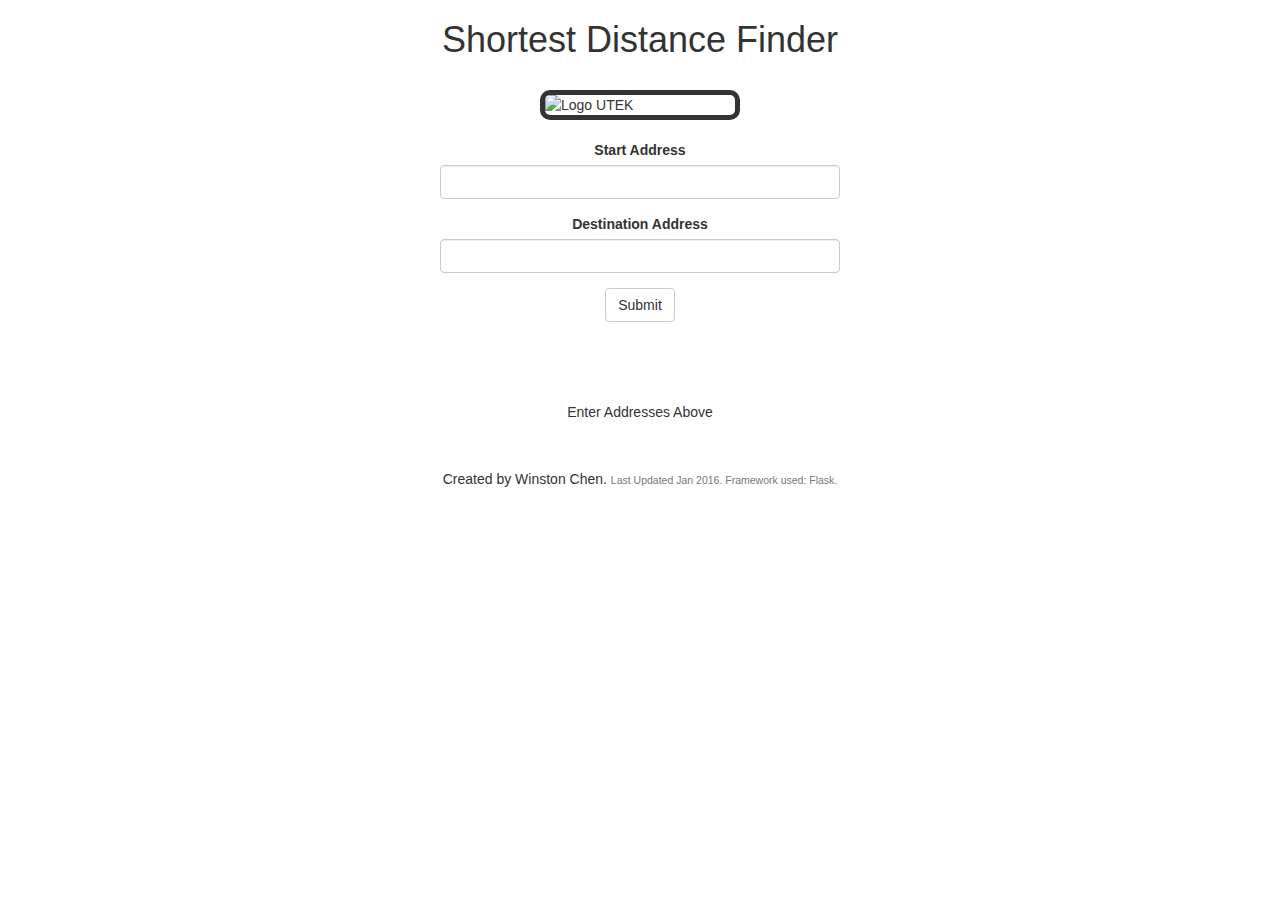
==== index.html @ bbf7284c "initial commit" ====
<!DOCTYPE html>
<html>
<head>

<meta name="viewport" content="width=device-width, initial-scale=1">
		<link href="style.css" rel="stylesheet">
		<link href="bootstrap.min.css" rel="stylesheet">
		<link href='http://fonts.googleapis.com/css?family=Michroma|Monda|Exo|Montserrat|Fjalla+One|Quantico' rel='stylesheet' type='text/css'>

<title>Shortest Distance Finder</title>


</head>

<div class="title" id="maintitle">
<h1>Shortest Distance Finder</h1>
</div>

<img src="C:\Users\Wenxin\Documents\School\University\Utek\FrontEnd\flaskr\logo_utek.png" alt="Logo UTEK" id="uteklogo"\>

<!-- <body>
  Start Address:<br>
  <input type="text" id="a1"><br>
  End Address:<br>
  <input type="text" id="a2"><br>
   <br>
  <button type="button" onclick="submit()" class="btn btn-default">Submit</button>
</body> -->

<div class="form-group">
  <label for="Start" id="startlbl">Start Address</label>
  <input type="text" class="form-control" id="a1">
</div>
<div class="form-group">
  <label for="End" id="endlbl">Destination Address</label>
  <input type="text" class="form-control" id="a2">
</div>

<button type="button" onclick="submit()" class="btn btn-default" id="btn">Submit</button>

<p><img id = "loading"></p>
<p id="res">Enter Addresses Above</p>


<h5 align="center">Created by Winston Chen. <small>Last Updated Jan 2016. Framework used: Flask. 	</small></h5>

<script type="text/javascript">
function submit()
{

document.getElementById("loading").src = "C:\\Users\\Wenxin\\Documents\\School\\University\\Utek\\FrontEnd\\flaskr\\loader2.gif";

document.getElementById("res").innerHTML = "Please Wait";

<!-- alert("hi"); -->
var url = 'http://' + window.location.host + '/add?a1=' + input('a1') + '&a2=' + input('a2')
httpGetAsync(url, function (response){

	var sd = JSON.parse(response)['shortestdistance']
	var start = JSON.parse(response)['start']
	var end = JSON.parse(response)['end']
	if(sd == "Start Address Could Not Be Found"){
	alert("The Start Address Could Not Be Found");
	}
	else if(sd == "End Address Could Not Be Found"){
	alert("The Destination Address Could Not Be Found");
	}
	else{
	document.getElementById("res").innerHTML =("The shortest distance between " + start + " and " + end + " is " + Math.round(sd*100)/100 + " km");
	}
});

}

function input(id)
{
	return document.getElementById(id).value
}

function httpGetAsync(theUrl, callback)
{
	var xmlHttp = new XMLHttpRequest();
	xmlHttp.onreadystatechange = function() {
		if (xmlHttp.readyState == 4 && xmlHttp.status == 200)
			callback(xmlHttp.responseText);
	
	
	
	}

xmlHttp.open("GET", theUrl, true);
xmlHttp.send(null);

}



</script>
		<script src="bootstrap.min.js"></script>
		<script src="jquery-1.11.1.min.js"></script>
</html>
</style>
---- style.css ----
#a1{

width:400px;
margin-left:auto;
margin-right:auto;

}

#a2{

width:400px;
margin-left:auto;
margin-right:auto;

}

#startlbl{

 display: block;
 text-align: center;
}

#endlbl{

 display: block;
text-align: center;

}

#maintitle{

/* font-family:'Exo', sans-serif; */
text-align:center;

}

#uteklogo{
	
	display:block;
	margin-right:auto;
	margin-left:auto;
	border: 5px solid;
    border-radius: 10px;
	width:200px;
	margin-top:30px;
	margin-bottom:20px;
	padding:0px;

}

#btn{
	display:block;
	margin-right:auto;
	margin-left:auto;
}

#res{
	text-align:center;
	margin-top:80px;
	margin-bottom:50px;
}

#loading{
	display:block;
	margin-right:auto;
	margin-left:auto;
}
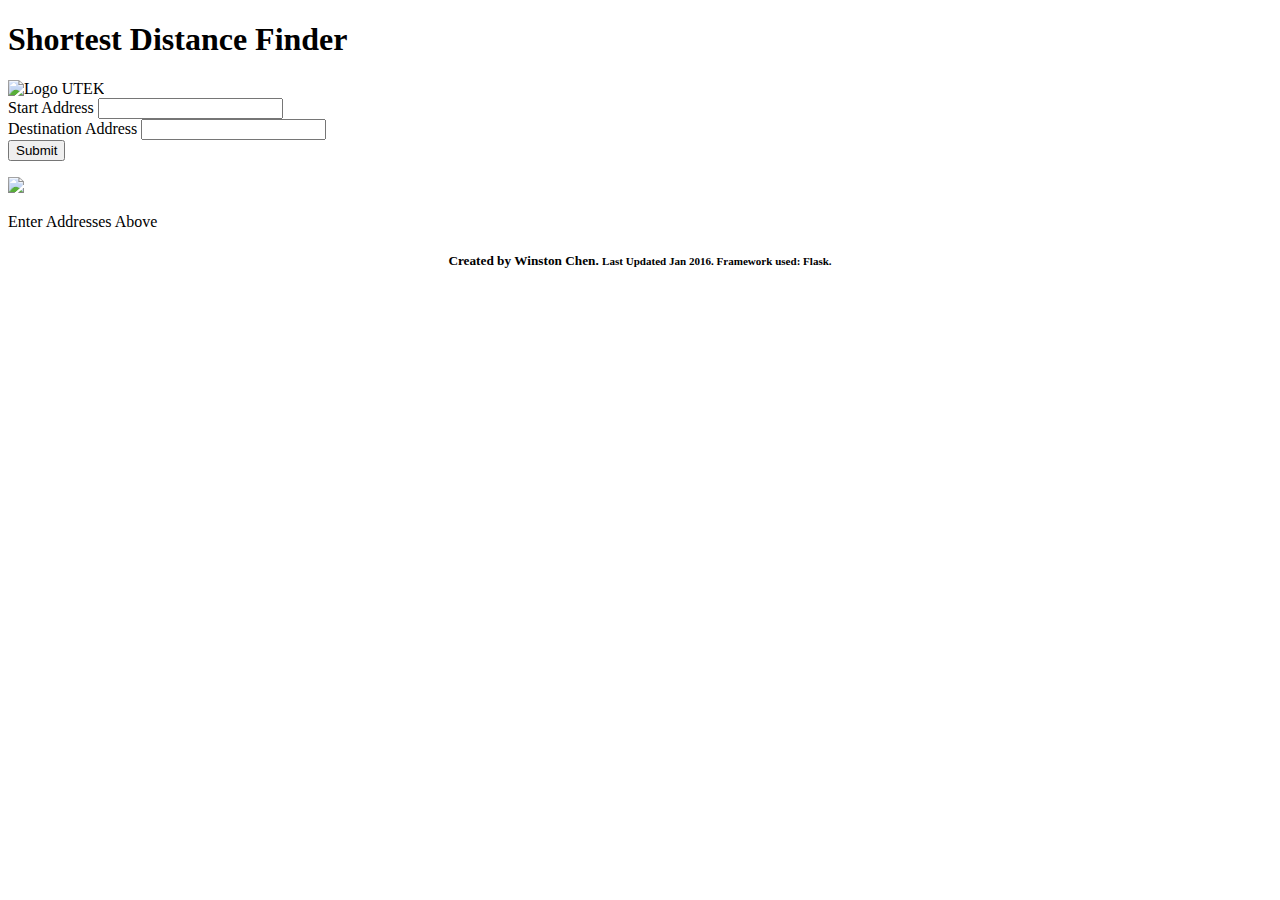
==== commit 570586c6: "updated index.html" ====
--- a/index.html
+++ b/index.html
@@ -2,13 +2,13 @@
 <html>
 <head>
 
-<meta name="viewport" content="width=device-width, initial-scale=1">
-		<link href="style.css" rel="stylesheet">
-		<link href="bootstrap.min.css" rel="stylesheet">
-		<link href='http://fonts.googleapis.com/css?family=Michroma|Monda|Exo|Montserrat|Fjalla+One|Quantico' rel='stylesheet' type='text/css'>
+<!-- <meta name="viewport" content="width=device-width, initial-scale=1">
+ -->	
+		<link href="https://maxcdn.bootstrapcdn.com/bootstrap/3.3.6/css/bootstrap.min.css" rel="stylesheet"  integrity="sha384-1q8mTJOASx8j1Au+a5WDVnPi2lkFfwwEAa8hDDdjZlpLegxhjVME1fgjWPGmkzs7" crossorigin="anonymous">
+		<link href="https://cdn.rawgit.com/WxnChen11/WebApp/master/style.css" rel="stylesheet" type="text/css">
+		<link href='http://fonts.googleapis.com/css?family=Michroma|Monda|Exo|Montserrat|Fjalla+One|Quantico' rel='stylesheet'>
 
 <title>Shortest Distance Finder</title>
-
 
 </head>
 
@@ -16,7 +16,7 @@
 <h1>Shortest Distance Finder</h1>
 </div>
 
-<img src="C:\Users\Wenxin\Documents\School\University\Utek\FrontEnd\flaskr\logo_utek.png" alt="Logo UTEK" id="uteklogo"\>
+<img src="https://raw.githubusercontent.com/WxnChen11/WebApp/webhost/logo_utek.png" alt="Logo UTEK" id="uteklogo"\>
 
 <!-- <body>
   Start Address:<br>
@@ -38,7 +38,7 @@
 
 <button type="button" onclick="submit()" class="btn btn-default" id="btn">Submit</button>
 
-<p><img id = "loading"></p>
+<p><img id = "loading" src="https://raw.githubusercontent.com/WxnChen11/WebApp/webhost/static/placeholder.png"></p>
 <p id="res">Enter Addresses Above</p>
 
 
@@ -48,7 +48,7 @@
 function submit()
 {
 
-document.getElementById("loading").src = "C:\\Users\\Wenxin\\Documents\\School\\University\\Utek\\FrontEnd\\flaskr\\loader2.gif";
+document.getElementById("loading").src = "https://raw.githubusercontent.com/WxnChen11/WebApp/webhost/loader2.gif";
 
 document.getElementById("res").innerHTML = "Please Wait";
 
@@ -61,13 +61,18 @@
 	var end = JSON.parse(response)['end']
 	if(sd == "Start Address Could Not Be Found"){
 	alert("The Start Address Could Not Be Found");
+	document.getElementById("res").innerHTML = "Enter Addresses Above";
 	}
 	else if(sd == "End Address Could Not Be Found"){
 	alert("The Destination Address Could Not Be Found");
+	document.getElementById("res").innerHTML = "Enter Addresses Above";
 	}
 	else{
 	document.getElementById("res").innerHTML =("The shortest distance between " + start + " and " + end + " is " + Math.round(sd*100)/100 + " km");
 	}
+	
+	document.getElementById("loading").src = "https://raw.githubusercontent.com/WxnChen11/WebApp/webhost/static/placeholder.png";
+
 });
 
 }
@@ -96,7 +101,9 @@
 
 
 </script>
-		<script src="bootstrap.min.js"></script>
-		<script src="jquery-1.11.1.min.js"></script>
+		<!-- <script src="C:\Users\Wenxin\Documents\School\University\Utek\FrontEnd\flaskr\bootstrap.min.js"></script> -->
+		<script src="https://ajax.googleapis.com/ajax/libs/jquery/2.2.0/jquery.min.js"></script>
+		<script src="https://maxcdn.bootstrapcdn.com/bootstrap/3.3.6/js/bootstrap.min.js" integrity="sha384-0mSbJDEHialfmuBBQP6A4Qrprq5OVfW37PRR3j5ELqxss1yVqOtnepnHVP9aJ7xS" crossorigin="anonymous"></script>
+		
 </html>
 </style>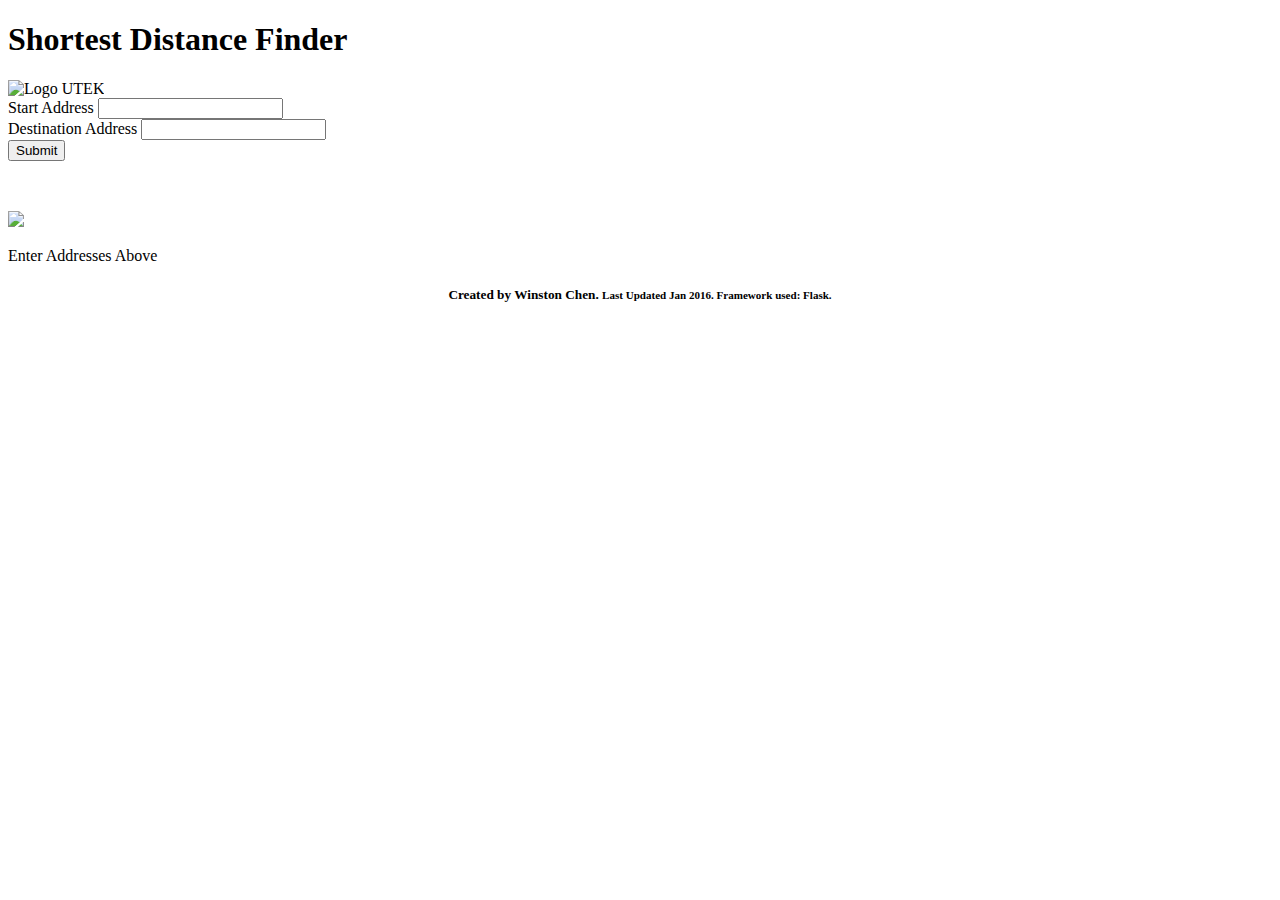
==== commit bc667d3c: "added loading anim" ====
--- a/index.html
+++ b/index.html
@@ -37,6 +37,8 @@
 </div>
 
 <button type="button" onclick="submit()" class="btn btn-default" id="btn">Submit</button>
+<p>&nbsp</p>
+
 
 <p><img id = "loading" src="https://raw.githubusercontent.com/WxnChen11/WebApp/webhost/static/placeholder.png"></p>
 <p id="res">Enter Addresses Above</p>
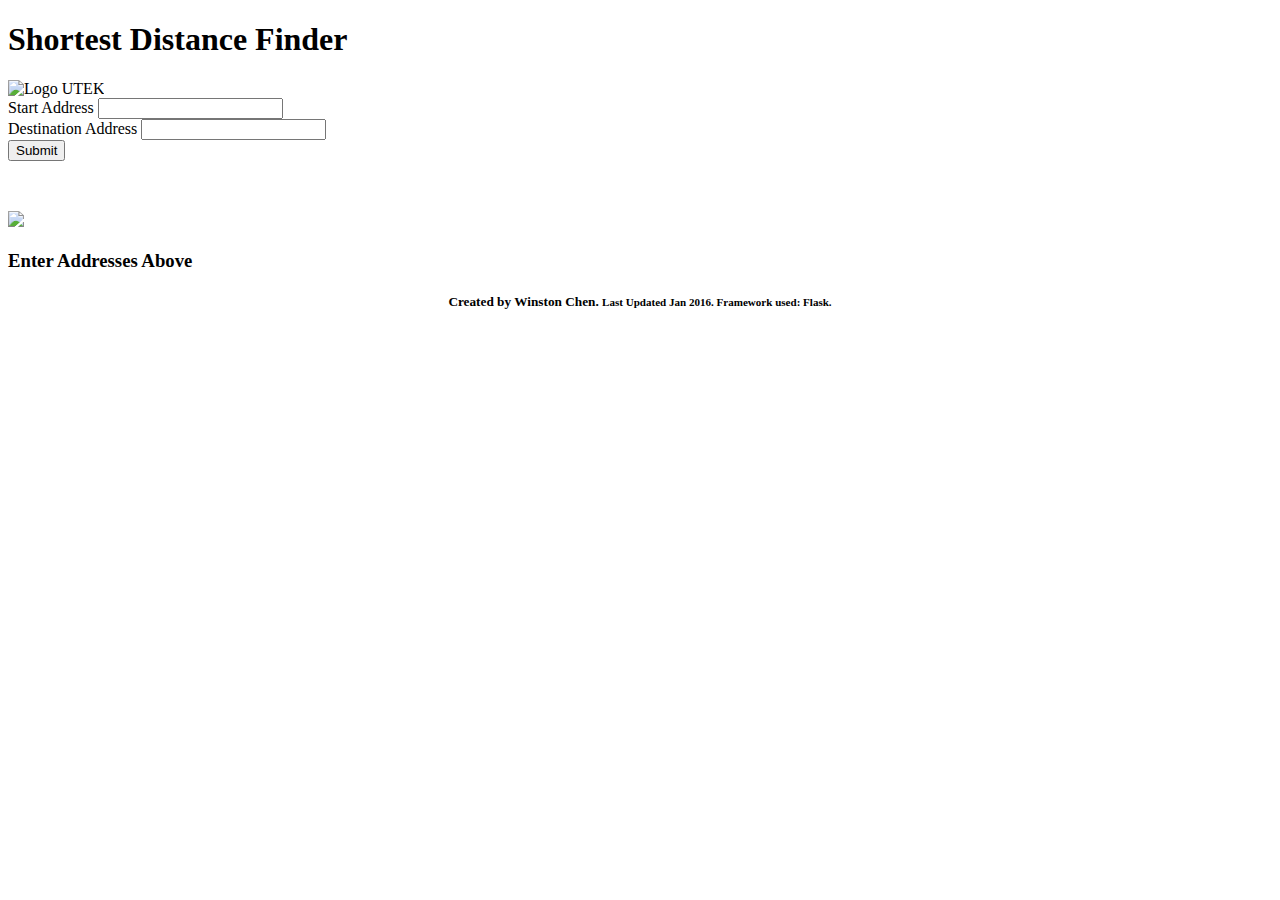
==== commit dc04dc97: "moved margins" ====
--- a/index.html
+++ b/index.html
@@ -5,7 +5,7 @@
 <!-- <meta name="viewport" content="width=device-width, initial-scale=1">
  -->	
 		<link href="https://maxcdn.bootstrapcdn.com/bootstrap/3.3.6/css/bootstrap.min.css" rel="stylesheet"  integrity="sha384-1q8mTJOASx8j1Au+a5WDVnPi2lkFfwwEAa8hDDdjZlpLegxhjVME1fgjWPGmkzs7" crossorigin="anonymous">
-		<link href="https://cdn.rawgit.com/WxnChen11/WebApp/master/style.css" rel="stylesheet" type="text/css">
+		<link href="https://rawgit.com/WxnChen11/WebApp/webhost/static/style.css" rel="stylesheet" type="text/css">
 		<link href='http://fonts.googleapis.com/css?family=Michroma|Monda|Exo|Montserrat|Fjalla+One|Quantico' rel='stylesheet'>
 
 <title>Shortest Distance Finder</title>
@@ -41,10 +41,10 @@
 
 
 <p><img id = "loading" src="https://raw.githubusercontent.com/WxnChen11/WebApp/webhost/static/placeholder.png"></p>
-<p id="res">Enter Addresses Above</p>
+<h3 id="res">Enter Addresses Above</h3>
 
 
-<h5 align="center">Created by Winston Chen. <small>Last Updated Jan 2016. Framework used: Flask. 	</small></h5>
+<h5 align="center" id="credit">Created by Winston Chen. <small>Last Updated Jan 2016. Framework used: Flask. 	</small></h5>
 
 <script type="text/javascript">
 function submit()
